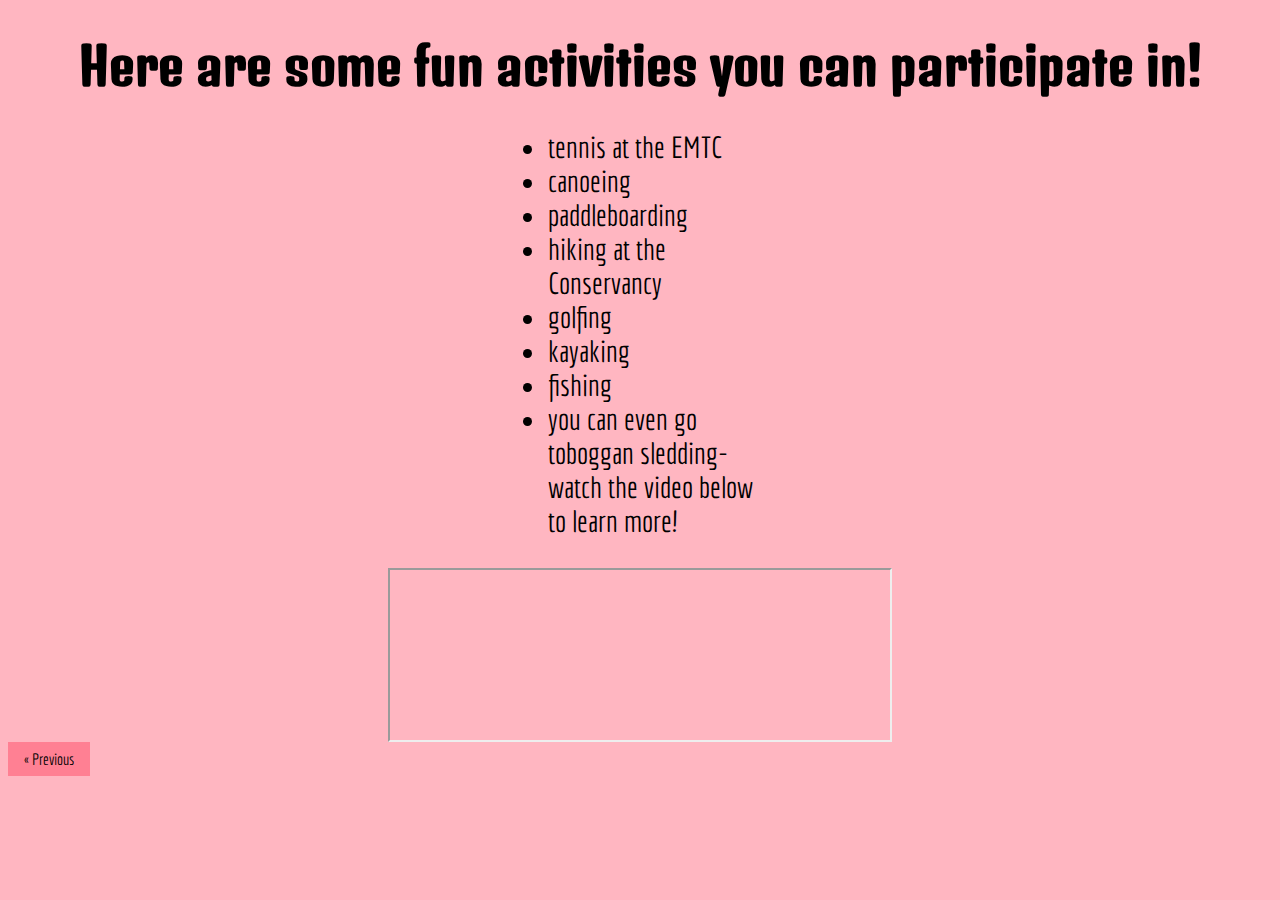
==== EMactivitiesPAGE.html @ 351df038 "Add files via upload" ====
<!DOCTYPE html>
<html>
	<head>
		<title>Activities Page</title>
		<link href = "EMstylesheet.css" rel = "stylesheet" type = "text/css" > </link>
		<link href='https://fonts.googleapis.com/css?family=Denk One' rel='stylesheet'>
		<link href='https://fonts.googleapis.com/css?family=Economica' rel='stylesheet'>
	</head>

	<body id = "EMactivitesBackGround">
		<h1 id = "EMtitle" > Here are some fun activities you can participate in! </h1> 

		<ul id = "ul">
			<li id = "item" > tennis at the EMTC </li>
			<li id = "item" > canoeing </li>
			<li id = "item" > paddleboarding </li>
			<li id = "item" > hiking at the Conservancy</li>
			<li id = "item" > golfing</li>
			<li id = "item" > kayaking</li>
			<li id = "item" > fishing</li>
			<li id = "item" > you can even go toboggan sledding- watch the video below to learn more! </li>
		</ul>

		<iframe id = "EMlakePIC" class="center"  src="https://www.youtube.com/watch?v=N9pNmJs8fo8">
		</iframe>

		<meta name="viewport" content="width=device-width, initial-scale=1">
		<style>
		a {
  			text-decoration: none;
  			display: inline-block;
  			padding: 8px 16px;
			}

		a:hover {
 			 background-color: #ff4d67;
  			color: black;
			}

		.previous {
 		 background-color: #ff8093;
 		 color: black;
		}

		</style>

		<a href="file:///Users/eycarter/Desktop/School/Programming/EMhomePAGE.html" class="previous">&laquo; Previous</a>

		
	</body>

</html>
---- EMstylesheet.css ----
#EMhomepageBackGround {
	background-color: DarkOliveGreen ;
	font-family: 'Economica';
	
}

#EMtitle {
	font-size: 50px ;
	text-align: center;
	font-family: 'Denk One';
}

#EMimg {
	width: 400px ;
	margin: 35px ;
}

#paragraph {
	font-size: 26px ;
	text-align: center ;
	font-family: 'Economica';
	margin-right: 20px;
	margin-left: 20px;
}

#contact {
	font-size: 17px ;
	text-align: right;
	font-family: 'Economica';
}

a:visited {
 	color: black;
 }
 
 #EMlakeBackGround {
 	background-color: PowderBlue ;
 	font-family: 'Economica';
 }

 #EMlakePIC {
 	padding-top: 20px ;
 	width: 500px ;
 }

 .center {
  display: block;
  margin-left: auto;
  margin-right: auto;
  width: 50%;
}

#EMactivitesBackGround {
	background-color: LightPink ;
	font-family: 'Economica';
}

#EMshopsBackGround {
	background-color: LemonChiffon ;
	font-family: 'Economica';
}

#EMbeachBackGround {
	background-color: Wheat ;
	font-family: 'Economica';
}

#EMpondBackGround {
	background-color: MistyRose ;
	font-family: 'Economica';
}

#EMeagleBackGround {
	background-color: SaddleBrown ;
	font-family: 'Economica';
}

#EMcontactpageBackGround {
	background-color: DarkSlateGrey ;
	font-family: 'Economica';
}

#ul {
 	font-size: 30px;
 }

 #EMlakePICS {
 	width: 400px;
 	margin: 35px;
 }

 #EMeaglePICS {
 	width:400px;
 	margin: 35px;
 }

 #lakeTable {
 	padding-right: 190px;
 	padding-left:175px;
 	font-size: 20px
 }

 #shopsTable {
 	font-size: 30px ;
 	text-align: center;

 }

 #item {
 	margin-right: 500px;
 	margin-left: 500px; 
 }


input[type=text], select, textarea {
  width: 100%;
  padding: 12px;
  border: 1px solid #ccc;
  border-radius: 4px;
  box-sizing: border-box;
  margin-top: 6px;
  margin-bottom: 16px;
  resize: vertical;
}

input[type=submit] {
  background-color: DarkSlateGrey;
  color: white;
  padding: 12px 20px;
  border: none;
  border-radius: 4px;
  cursor: pointer;
}

input[type=submit]:hover {
  background-color: #437070;
}

.container {
  border-radius: 5px;
  background-color: #dfecec;
  padding: 20px;
}
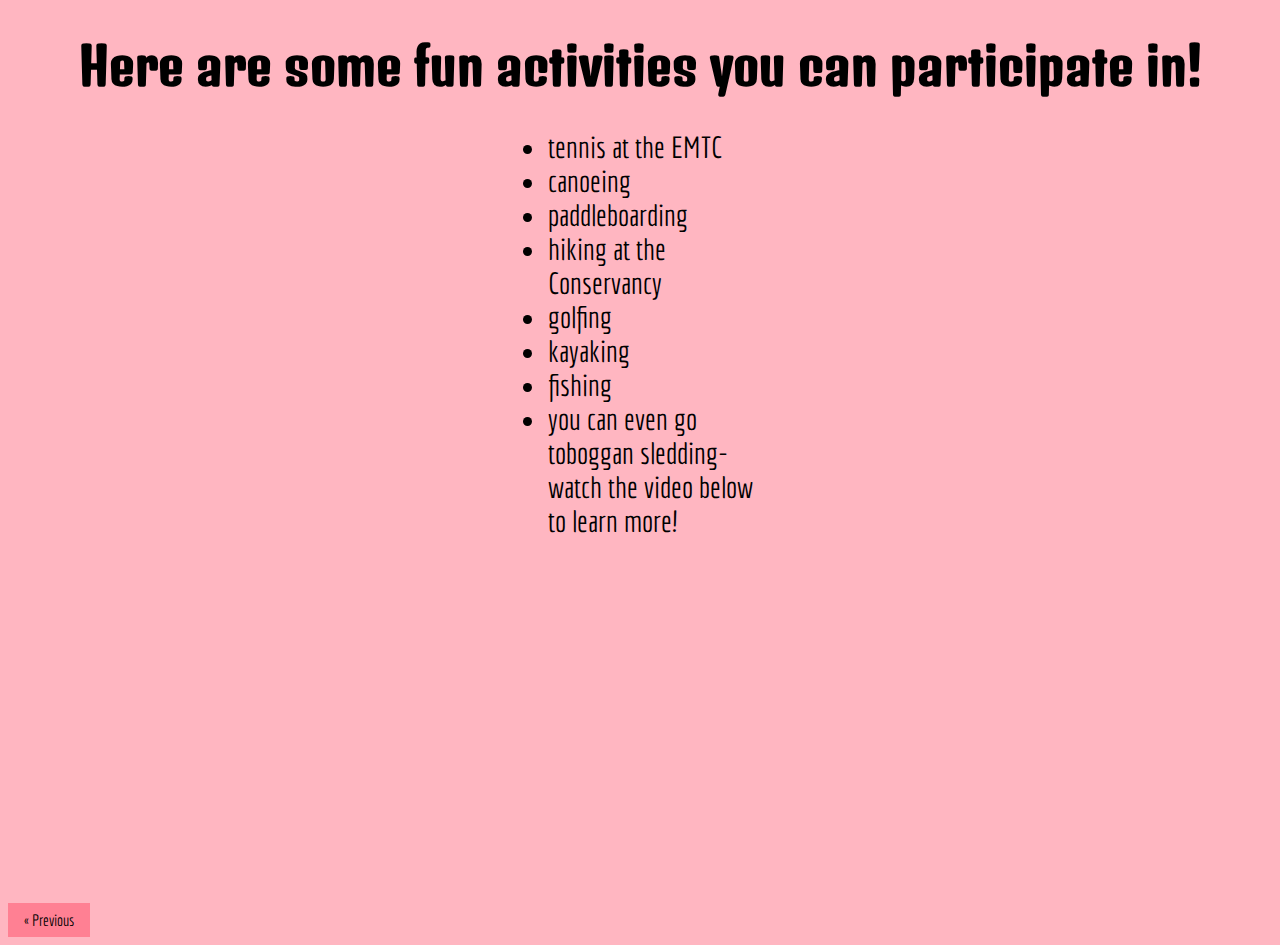
==== commit 409f51e6: "Add files via upload" ====
--- a/EMactivitiesPAGE.html
+++ b/EMactivitiesPAGE.html
@@ -21,7 +21,7 @@
 			<li id = "item" > you can even go toboggan sledding- watch the video below to learn more! </li>
 		</ul>
 
-		<iframe id = "EMlakePIC" class="center"  src="https://www.youtube.com/watch?v=N9pNmJs8fo8">
+		<iframe id = "EMlakePIC" width="560" height="315" class="center" title="YouTube video player" frameborder="0" src="https://www.youtube.com/embed/N9pNmJs8fo8" title="YouTube video player" frameborder="0" allow="accelerometer; autoplay; clipboard-write; encrypted-media; gyroscope; picture-in-picture" allowfullscreen>
 		</iframe>
 
 		<meta name="viewport" content="width=device-width, initial-scale=1">
@@ -44,7 +44,7 @@
 
 		</style>
 
-		<a href="file:///Users/eycarter/Desktop/School/Programming/EMhomePAGE.html" class="previous">&laquo; Previous</a>
+		<a href="https://eycarter.github.io" class="previous">&laquo; Previous</a>
 
 		
 	</body>
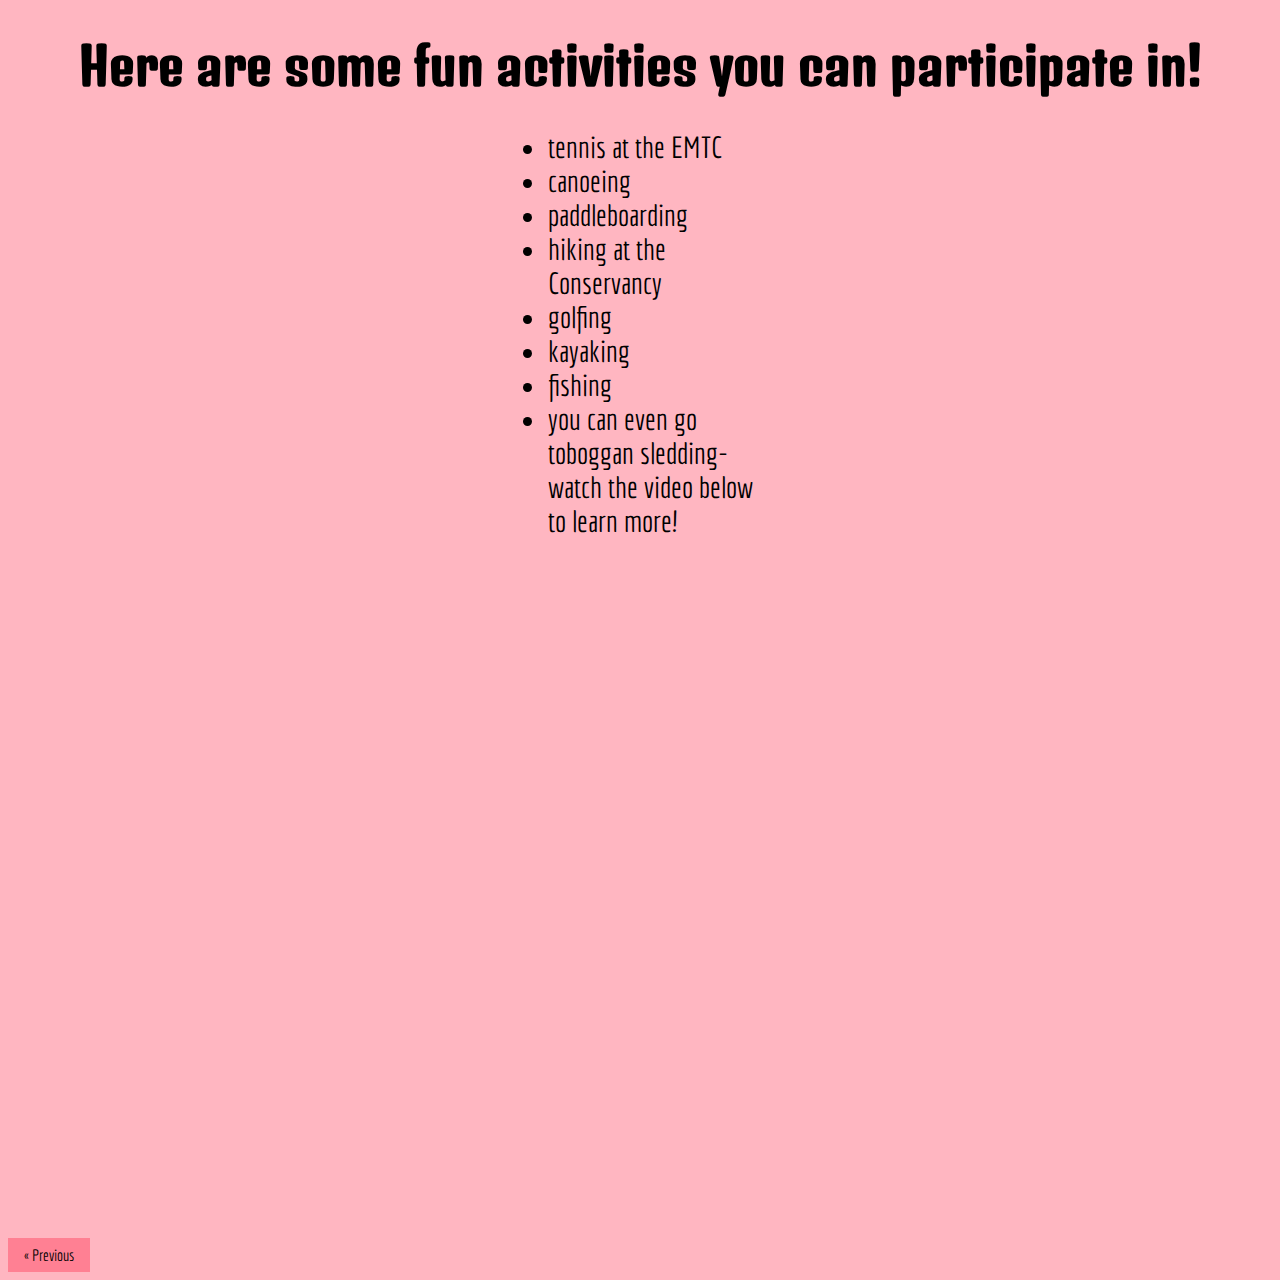
==== commit 3c713ae1: "Add files via upload" ====
--- a/EMactivitiesPAGE.html
+++ b/EMactivitiesPAGE.html
@@ -22,6 +22,9 @@
 		</ul>
 
 		<iframe id = "EMlakePIC" width="560" height="315" class="center" title="YouTube video player" frameborder="0" src="https://www.youtube.com/embed/N9pNmJs8fo8" title="YouTube video player" frameborder="0" allow="accelerometer; autoplay; clipboard-write; encrypted-media; gyroscope; picture-in-picture" allowfullscreen>
+		</iframe>
+
+		<iframe id = "EMlakePIC" width="560" height="315" class="center" title="YouTube video player" frameborder="0" src="https://youtu.be/N9pNmJs8fo8" title="YouTube video player" frameborder="0" allow="accelerometer; autoplay; clipboard-write; encrypted-media; gyroscope; picture-in-picture" allowfullscreen>
 		</iframe>
 
 		<meta name="viewport" content="width=device-width, initial-scale=1">
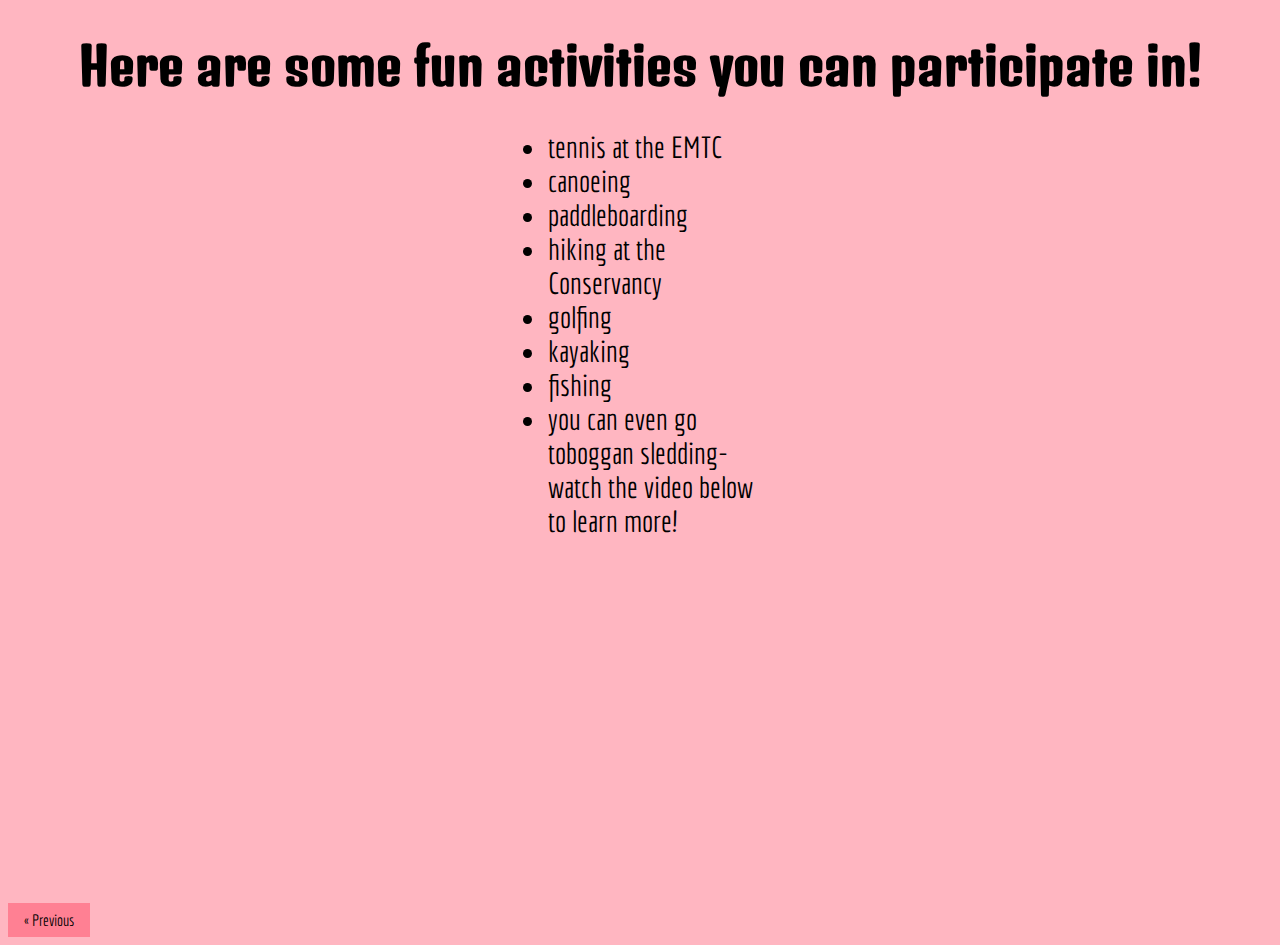
==== commit 346b1440: "Add files via upload" ====
--- a/EMactivitiesPAGE.html
+++ b/EMactivitiesPAGE.html
@@ -22,9 +22,6 @@
 		</ul>
 
 		<iframe id = "EMlakePIC" width="560" height="315" class="center" title="YouTube video player" frameborder="0" src="https://www.youtube.com/embed/N9pNmJs8fo8" title="YouTube video player" frameborder="0" allow="accelerometer; autoplay; clipboard-write; encrypted-media; gyroscope; picture-in-picture" allowfullscreen>
-		</iframe>
-
-		<iframe id = "EMlakePIC" width="560" height="315" class="center" title="YouTube video player" frameborder="0" src="https://youtu.be/N9pNmJs8fo8" title="YouTube video player" frameborder="0" allow="accelerometer; autoplay; clipboard-write; encrypted-media; gyroscope; picture-in-picture" allowfullscreen>
 		</iframe>
 
 		<meta name="viewport" content="width=device-width, initial-scale=1">
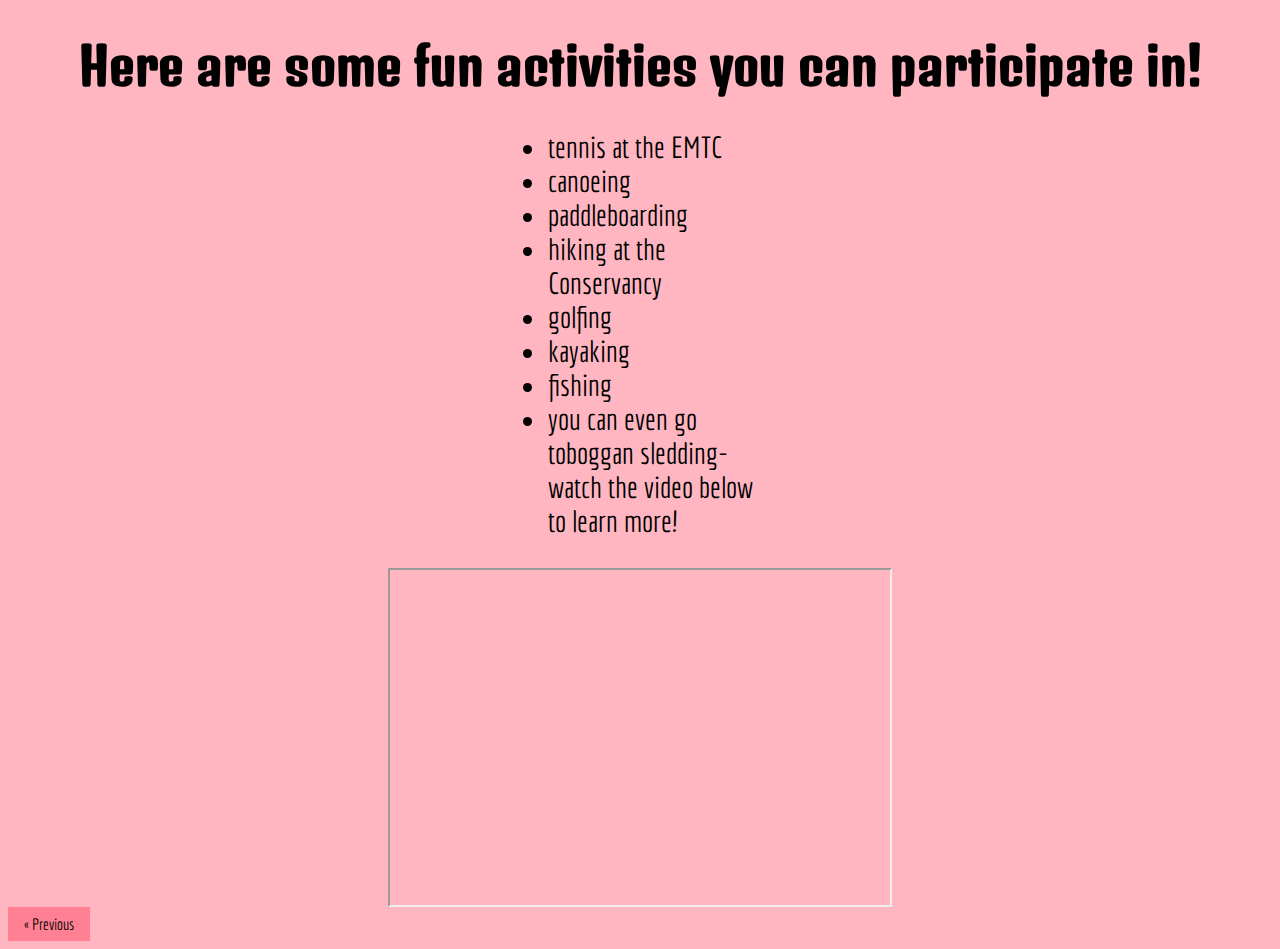
==== commit 01a5c295: "Add files via upload" ====
--- a/EMactivitiesPAGE.html
+++ b/EMactivitiesPAGE.html
@@ -21,7 +21,7 @@
 			<li id = "item" > you can even go toboggan sledding- watch the video below to learn more! </li>
 		</ul>
 
-		<iframe id = "EMlakePIC" width="560" height="315" class="center" title="YouTube video player" frameborder="0" src="https://www.youtube.com/embed/N9pNmJs8fo8" title="YouTube video player" frameborder="0" allow="accelerometer; autoplay; clipboard-write; encrypted-media; gyroscope; picture-in-picture" allowfullscreen>
+		<iframe id = "EMlakePIC" width="560" height="315" class="center" src="https://www.youtube.com/embed/N9pNmJs8fo8" >
 		</iframe>
 
 		<meta name="viewport" content="width=device-width, initial-scale=1">
